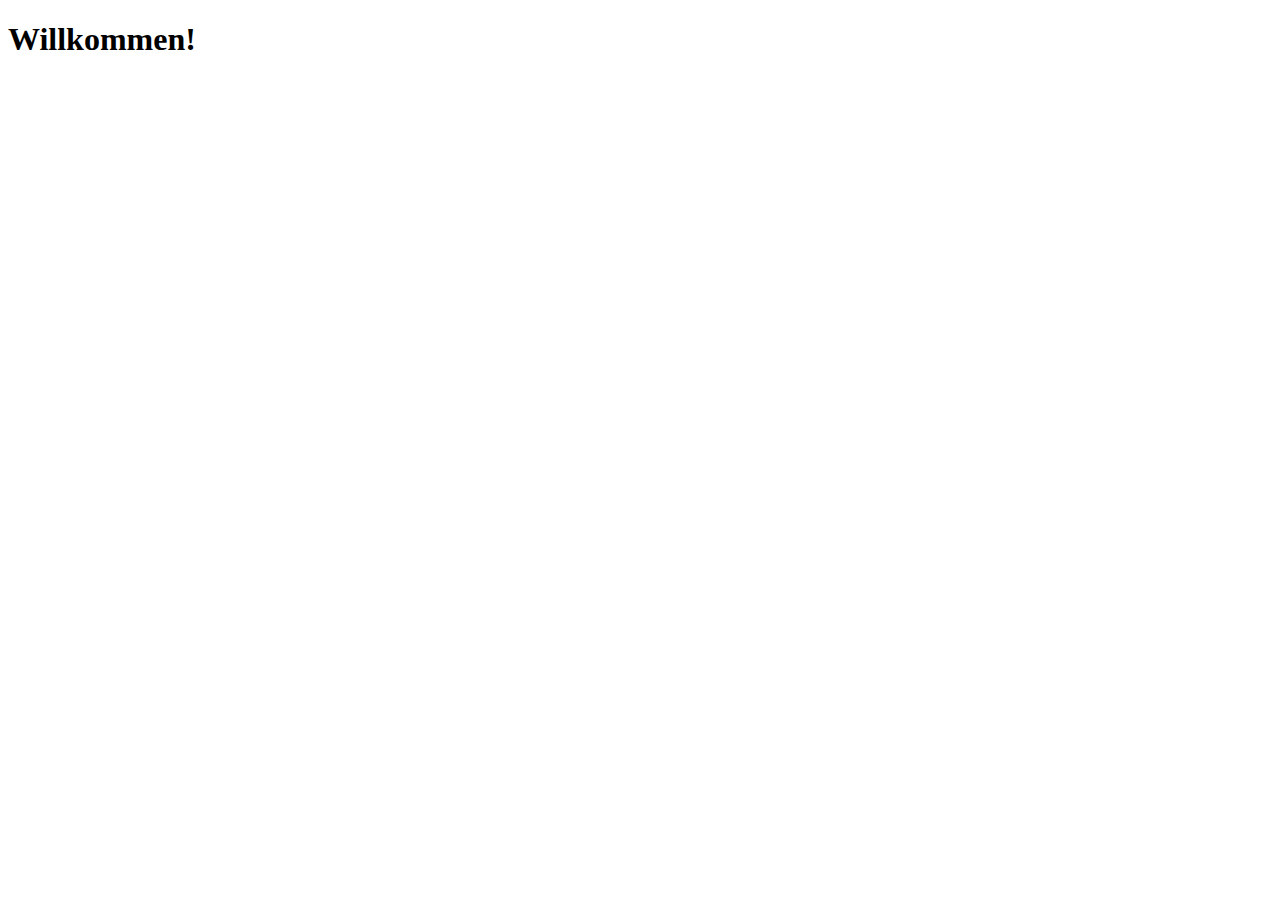
==== index.html @ 5c9cd322 "Create index.html" ====
<!DOCTYPE html>
<html lang="de">
<head>
    <meta charset="UTF-8">
    <meta name="viewport" content="width=device-width, initial-scale=1.0">
    <title>Geburtstagsseite</title>
    <link rel="stylesheet" href="styles.css">
</head>
<body>
    <div class="container">
        <h1>Willkommen!</h1>
        <script src="script.js"></script>
    </div>
</body>
</html>
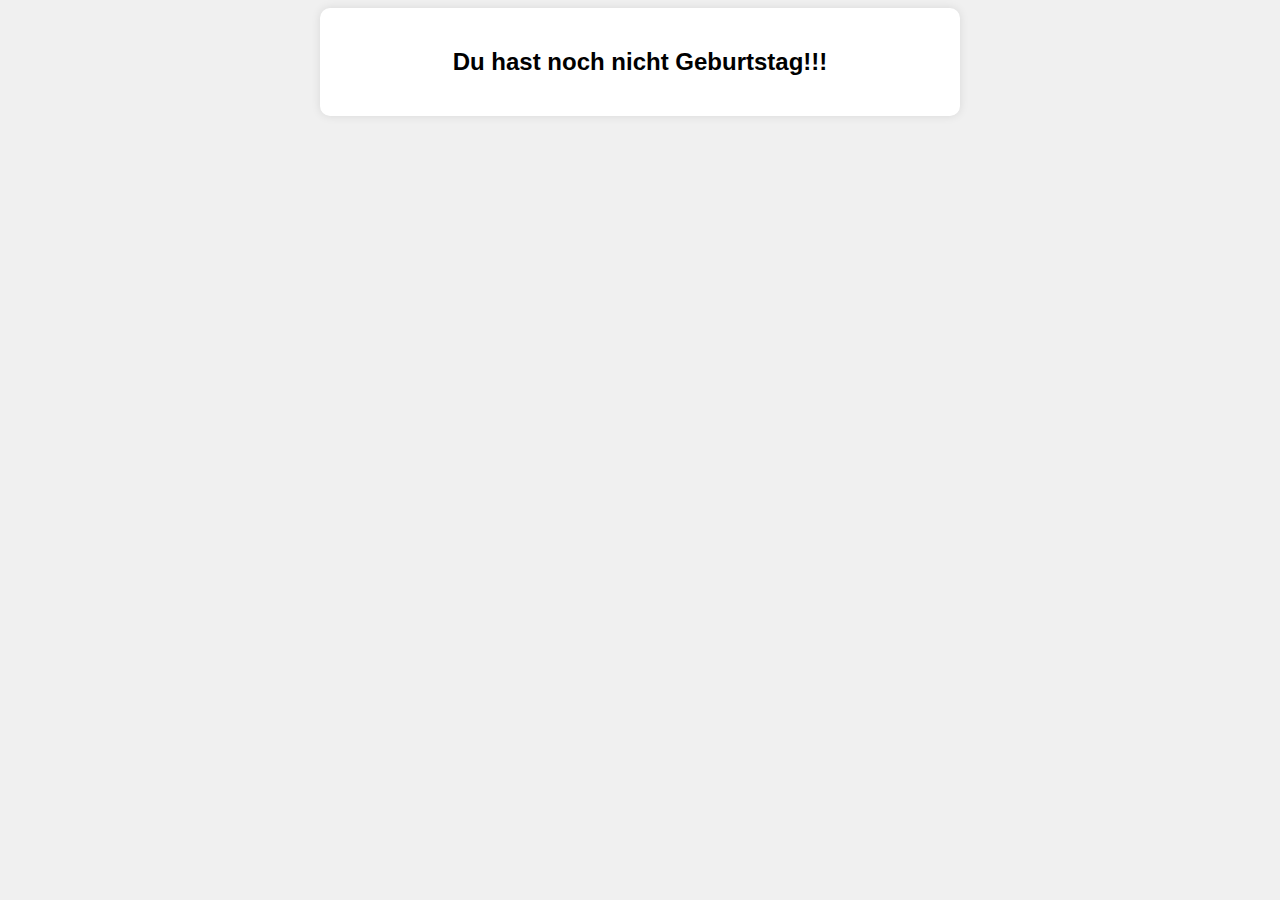
==== commit 08410829: "Update index.html" ====
--- a/index.html
+++ b/index.html
@@ -9,7 +9,13 @@
 <body>
     <div class="container">
         <h1>Willkommen!</h1>
-        <script src="script.js"></script>
+        <p>Bitte wähle das heutige Datum aus:</p>
+        <form action="frage.html">
+            <label for="date">Datum:</label>
+            <input type="date" id="date" name="date" required>
+            <button type="submit">Weiter</button>
+        </form>
     </div>
+    <script src="script.js"></script>
 </body>
 </html>
--- a/styles.css
+++ b/styles.css
@@ -0,0 +1,28 @@
+body {
+    font-family: Arial, sans-serif;
+    background-color: #f0f0f0;
+    text-align: center;
+}
+
+.container {
+    max-width: 600px;
+    margin: 0 auto;
+    padding: 20px;
+    background-color: #fff;
+    border-radius: 10px;
+    box-shadow: 0 0 10px rgba(0, 0, 0, 0.1);
+}
+
+button {
+    padding: 10px 20px;
+    font-size: 16px;
+    background-color: #007bff;
+    color: #fff;
+    border: none;
+    border-radius: 5px;
+    cursor: pointer;
+}
+
+button:hover {
+    background-color: #0056b3;
+}
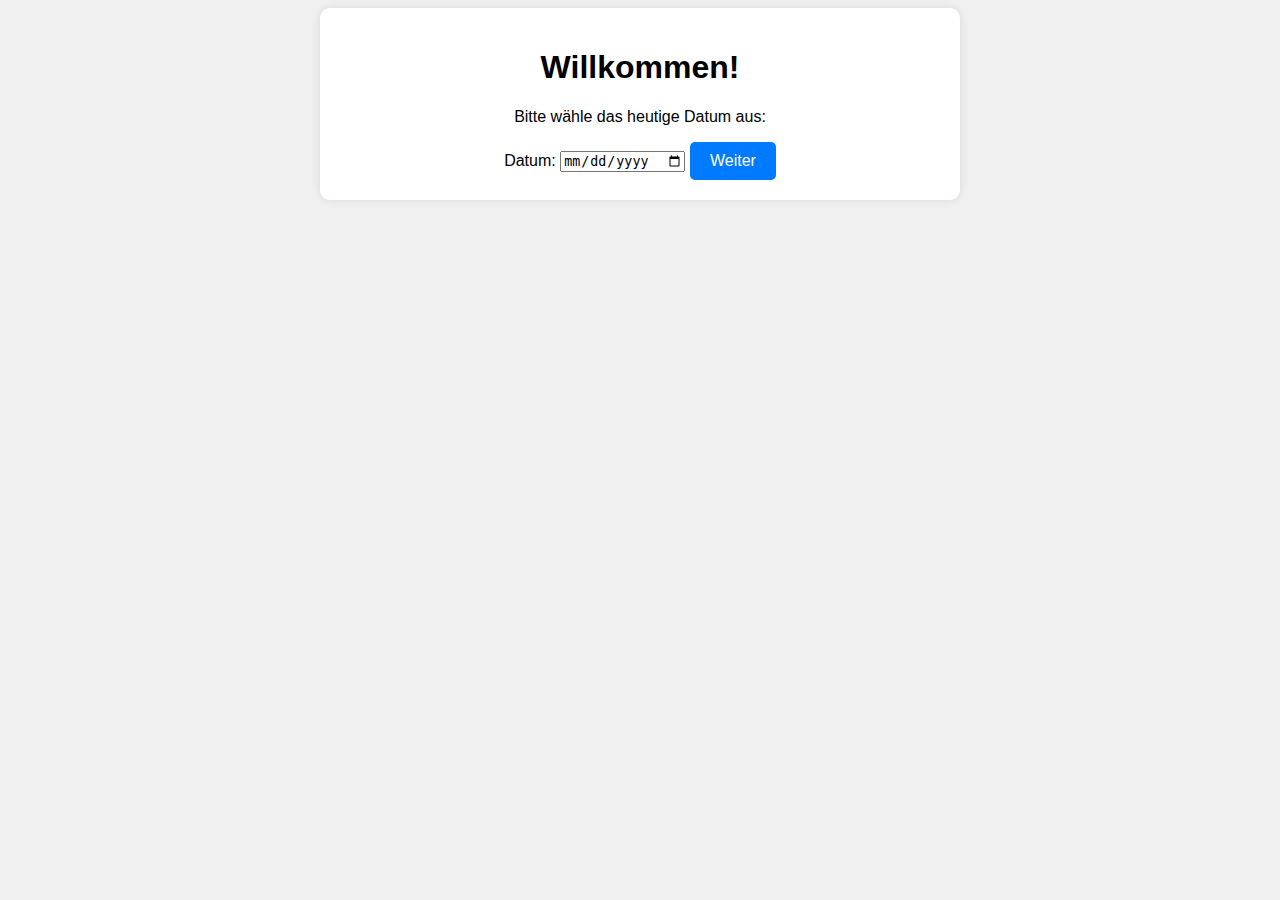
==== commit 8ac58f22: "Update index.html" ====
--- a/index.html
+++ b/index.html
@@ -10,7 +10,7 @@
     <div class="container">
         <h1>Willkommen!</h1>
         <p>Bitte wähle das heutige Datum aus:</p>
-        <form action="frage.html">
+        <form id="dateForm" onsubmit="checkDate(event)">
             <label for="date">Datum:</label>
             <input type="date" id="date" name="date" required>
             <button type="submit">Weiter</button>
